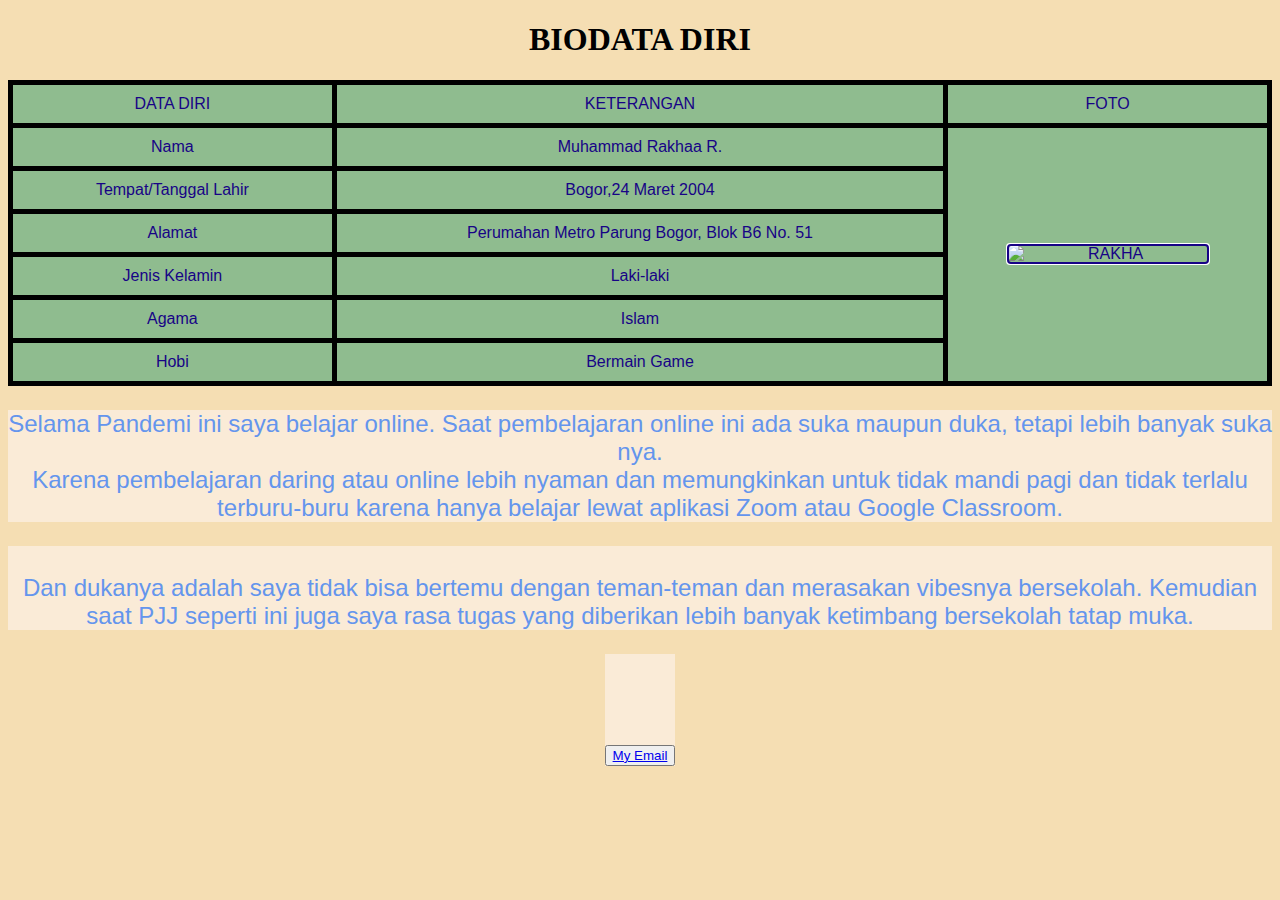
==== index.html @ 3a5006c4 "Add files via upload" ====
<!DOCTYPE html>
<html>
			<head>
							
							<meta charset="UTF-8">
							<meta name="viewport" content"width-device-width,initial scale=1.0"/>
							<meta http-equiv="X-U Compatible" content"ie=edge"/>
							<title>HTML & CSS PERTEMUAN KE 4</title>					
			<head>
				<link rel="stylesheet" href="style.css">
			</head>
			</head>
				<body>
				
				
			<h1 align="center">BIODATA DIRI</h1>
			
			<table border="1" cellspacing="0" cellspading="5" align="center" width="800">
			
			
			<tr align="center" bgcolor="#f33a3a">
				<td width="200">DATA DIRI</td>
				<td width="400">KETERANGAN</td>
				<td width="200">FOTO</td>
			</tr>
			
			<tr>
				<td>Nama</td>
				<td>Muhammad Rakhaa R.</td>
				<td rowspan="6"><img src="RAKHAA.JPEG" alt="RAKHA" width="200"></td>
			</tr>
			
		<tr>		
			<td>Tempat/Tanggal Lahir</td>
			<td>Bogor,24 Maret 2004</td>
		</tr>
		
		<tr>
			<td>Alamat</td>
			<td>Perumahan Metro Parung Bogor, Blok B6 No. 51</td>
		
		</tr>
		
		<tr>
			<td>Jenis Kelamin</td>
			<td>Laki-laki</td>
		</tr>
		
		<tr>
			<td>Agama</td>
			<td>Islam</td>
		</tr>
		
		<tr>
			<td>Hobi</td>
			<td>Bermain Game</td>
		</tr>
		</table>
		<p>
		Selama Pandemi ini saya belajar online. Saat pembelajaran online ini ada suka maupun duka, tetapi lebih banyak suka nya.<br>
		Karena pembelajaran daring atau online lebih nyaman dan memungkinkan untuk tidak mandi pagi dan tidak terlalu terburu-buru karena hanya belajar lewat aplikasi Zoom atau Google Classroom.
		<p><br>
		Dan dukanya adalah saya tidak bisa bertemu dengan teman-teman dan merasakan vibesnya bersekolah. Kemudian saat PJJ seperti ini juga saya rasa tugas yang diberikan lebih banyak ketimbang bersekolah tatap muka.
		
		
		<p>
		<br>
		<br>
		<br>
		
	
		
		
		<button>
		<a href="mailto:mrakhaariz65@smakbo.sch.id">My Email</a>
		</button>
		 

				</body>
</html>
---- style.css ----
img {
    display: block;
    margin-left: auto;
    margin-right: auto;
    outline-style: auto;
}
body {
    background-color: wheat;
}
table {
    font-family: Arial, Helvetica, sans-serif;
    border-collapse: collapse;
    width: 100%;
    color:#170386;
    border-style: dotted;
}
td, th {
    background-color: darkseagreen;
    border: 5px solid #000000;
    text-align: center;
    padding: 10px;
}
tr:nth-child(even) {
    background-color: #F0F8FF;
}
p {
    text-align: center;
    display: block;
    margin-left: auto;
    margin-right: auto;
    color: CornflowerBlue;
    background-color: rgb(250, 235, 215);
    font-family: Arial, Helvetica, sans-serif;
    font-size: x-large;
    height: fit-content;
    width: fit-content;
}
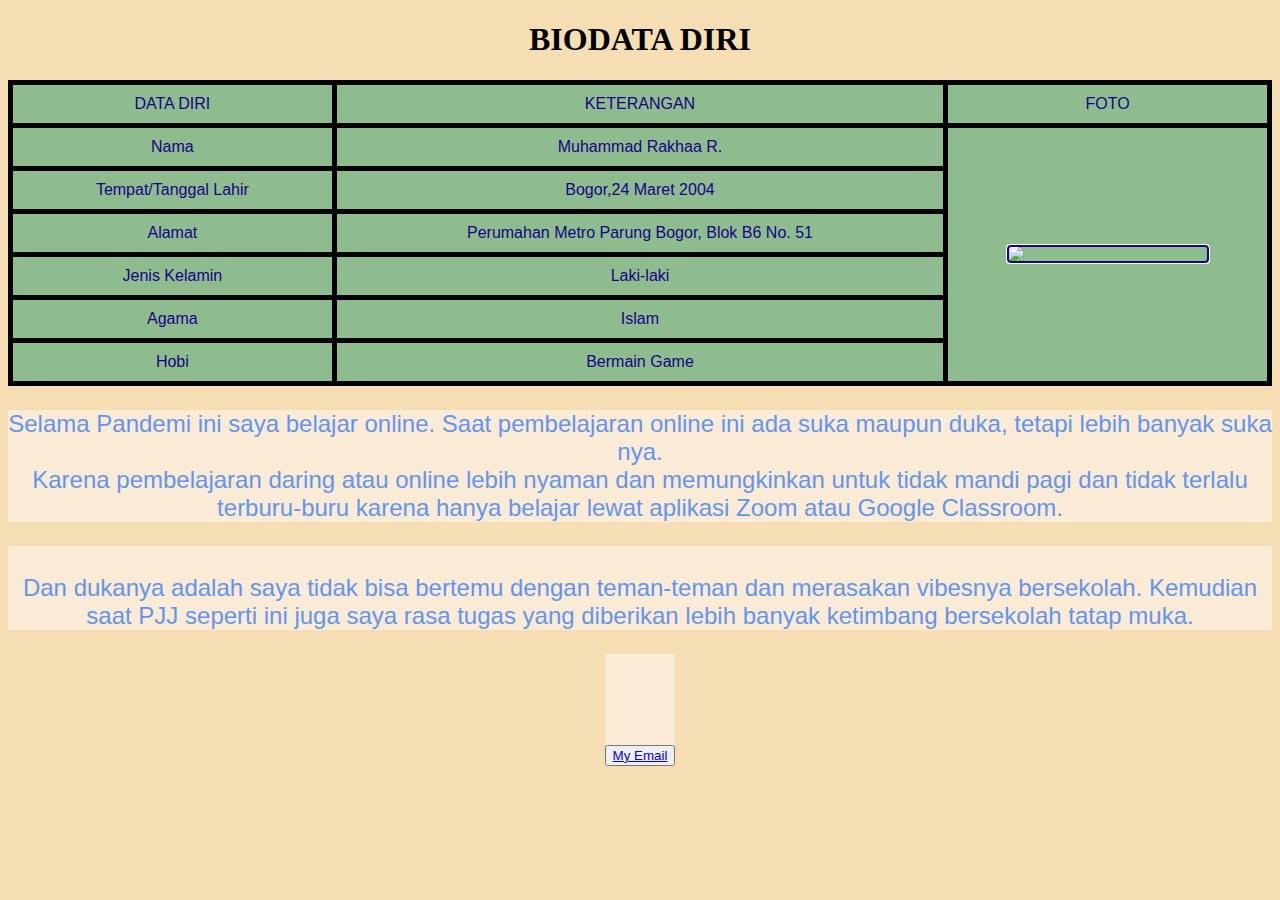
==== commit 6d6e2371: "Update index.html" ====
--- a/index.html
+++ b/index.html
@@ -27,7 +27,7 @@
 			<tr>
 				<td>Nama</td>
 				<td>Muhammad Rakhaa R.</td>
-				<td rowspan="6"><img src="RAKHAA.JPEG" alt="RAKHA" width="200"></td>
+				<td rowspan="6"><img src="RAKHAA.JPEG" width="200"></td>
 			</tr>
 			
 		<tr>		
@@ -77,4 +77,4 @@
 		 
 
 				</body>
-</html>				+</html>				
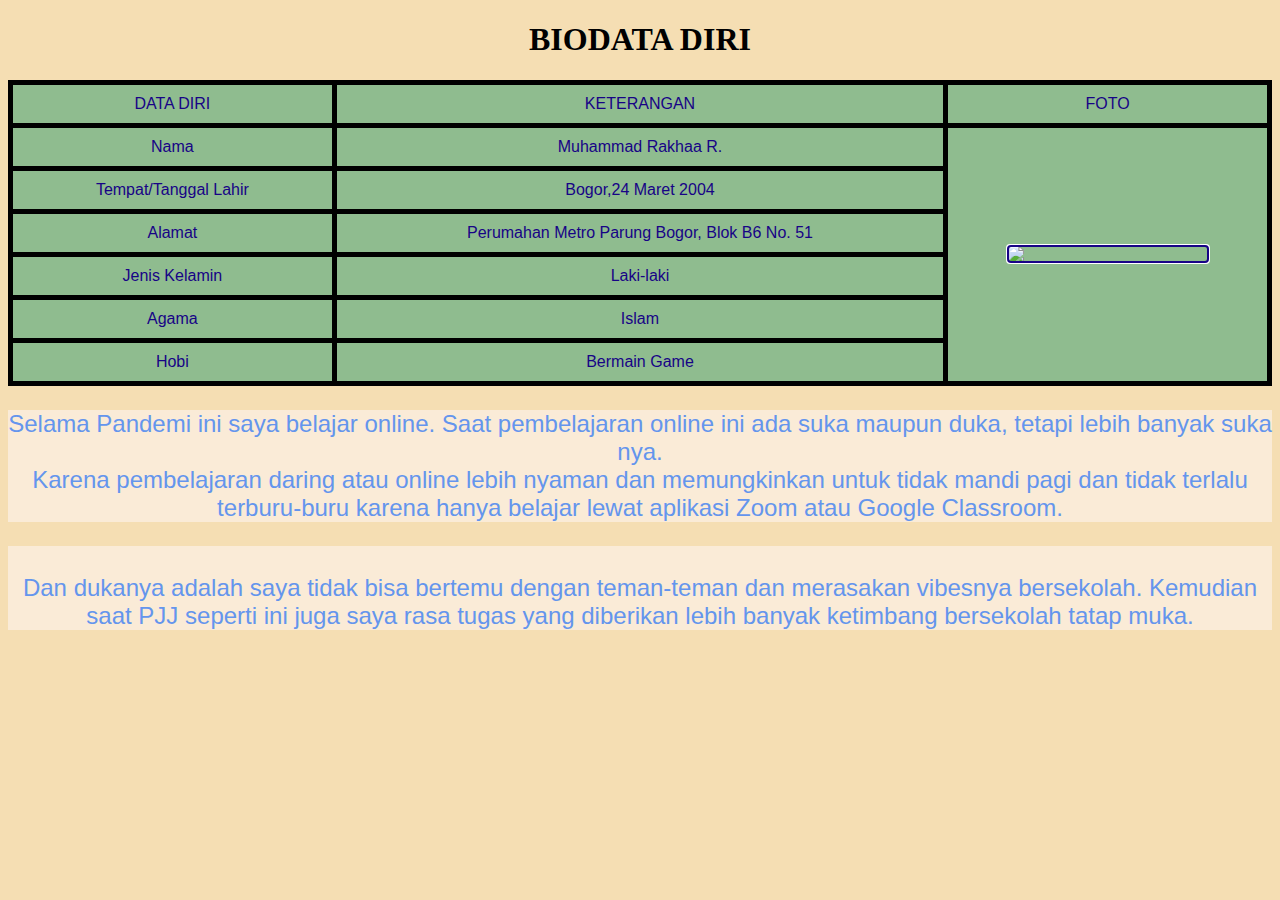
==== commit aca4fdfb: "Update index.html" ====
--- a/index.html
+++ b/index.html
@@ -71,9 +71,6 @@
 	
 		
 		
-		<button>
-		<a href="mailto:mrakhaariz65@smakbo.sch.id">My Email</a>
-		</button>
 		 
 
 				</body>
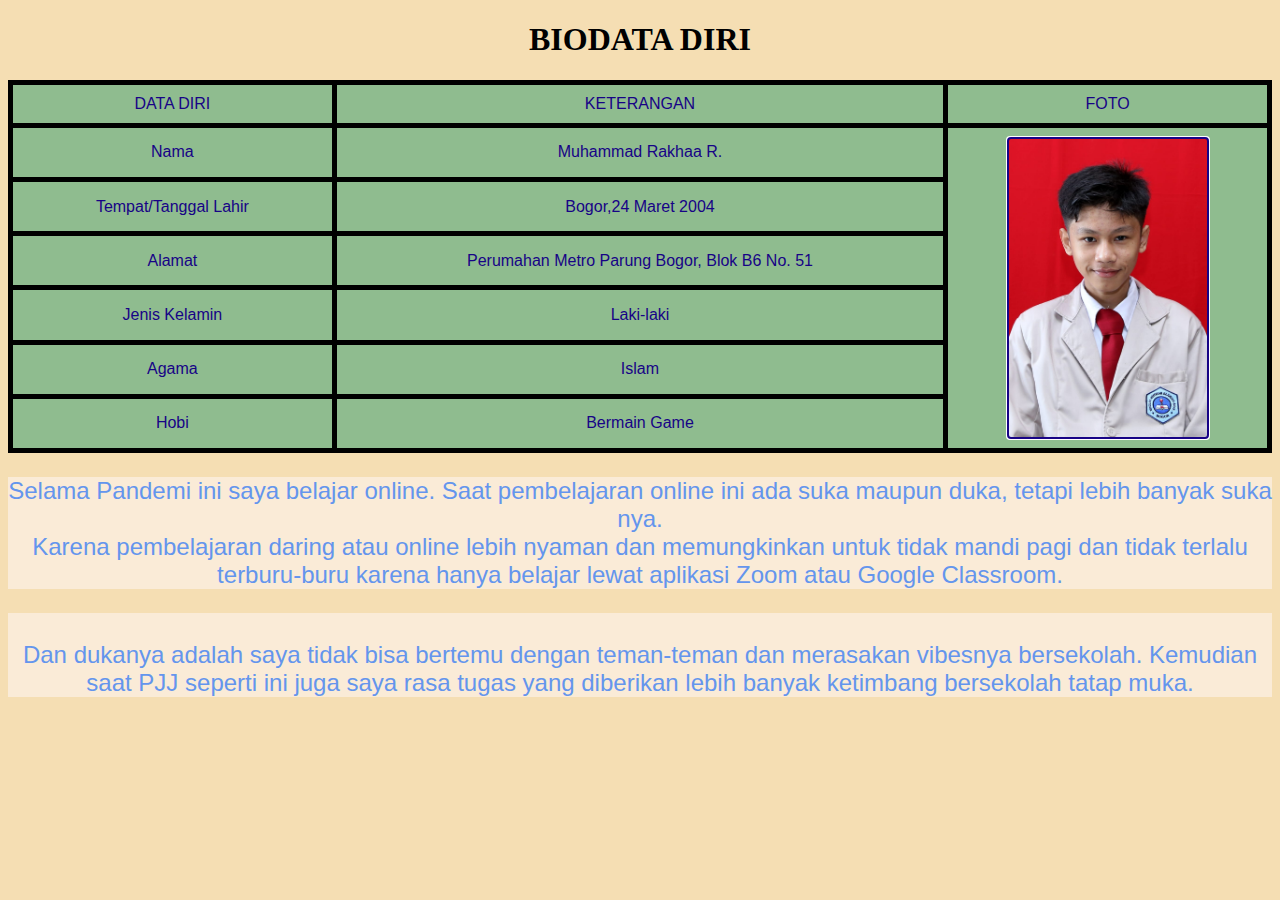
==== commit cf6fa94c: "Update index.html" ====
--- a/index.html
+++ b/index.html
@@ -27,7 +27,7 @@
 			<tr>
 				<td>Nama</td>
 				<td>Muhammad Rakhaa R.</td>
-				<td rowspan="6"><img src="RAKHAA.JPEG" width="200"></td>
+				<td rowspan="6"><img src="RAKHAA.jpeg" width="200"></td>
 			</tr>
 			
 		<tr>		
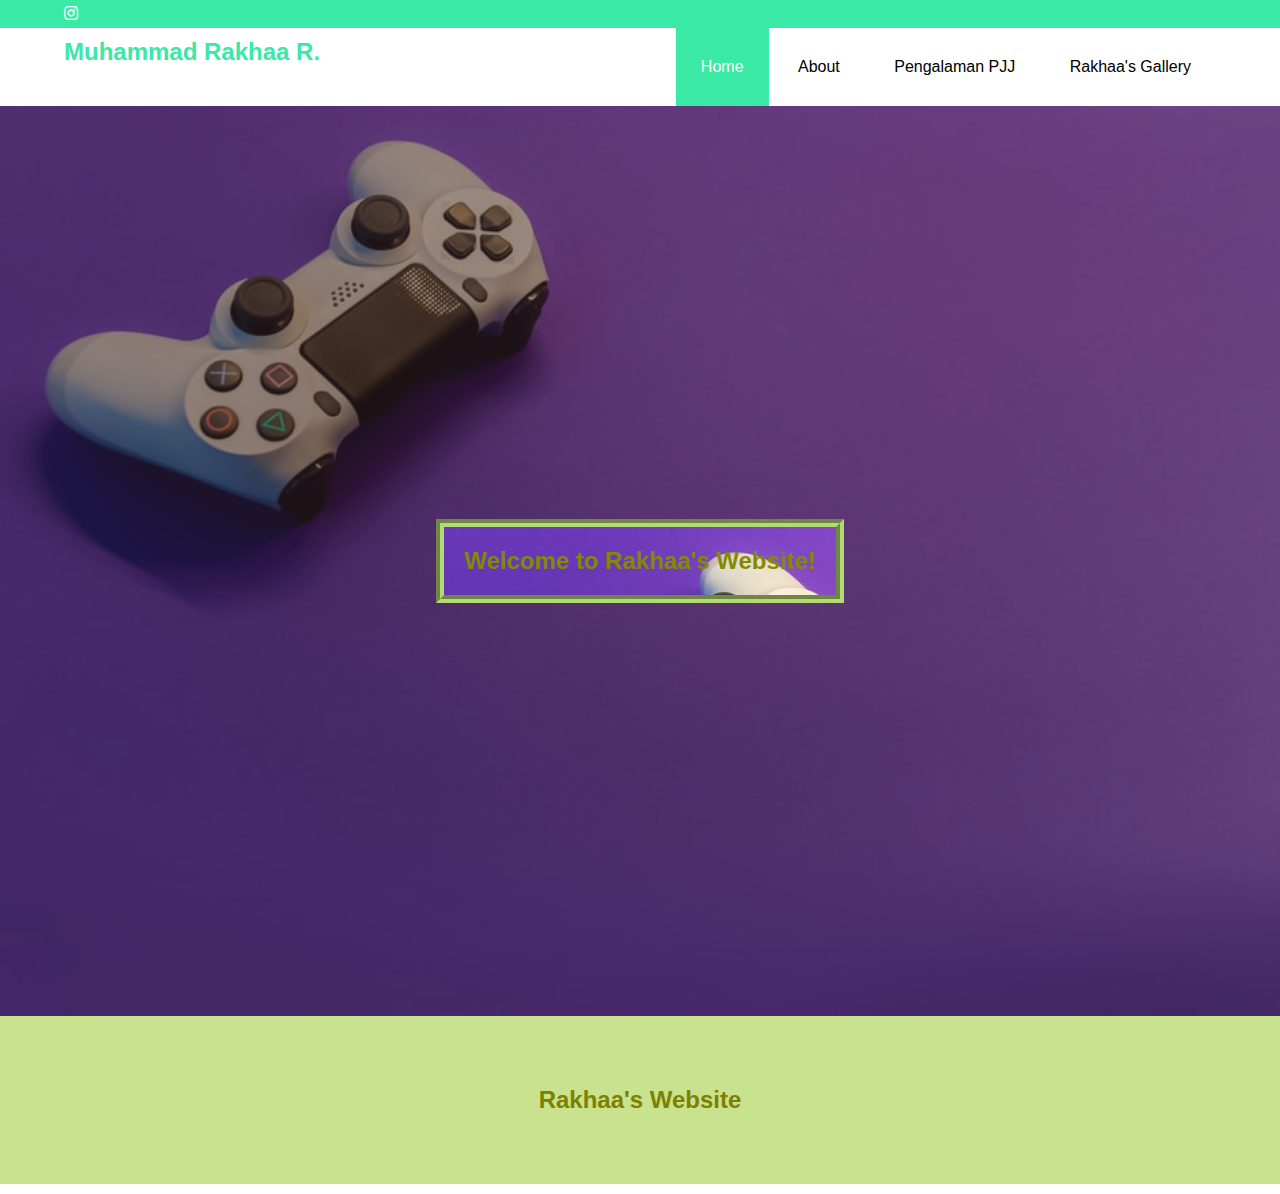
==== commit 982d3eaf: "Add files via upload" ====
--- a/index.html
+++ b/index.html
@@ -1,77 +1,54 @@
-<!DOCTYPE html>
-<html>
-			<head>
-							
-							<meta charset="UTF-8">
-							<meta name="viewport" content"width-device-width,initial scale=1.0"/>
-							<meta http-equiv="X-U Compatible" content"ie=edge"/>
-							<title>HTML & CSS PERTEMUAN KE 4</title>					
-			<head>
-				<link rel="stylesheet" href="style.css">
-			</head>
-			</head>
-				<body>
-				
-				
-			<h1 align="center">BIODATA DIRI</h1>
-			
-			<table border="1" cellspacing="0" cellspading="5" align="center" width="800">
-			
-			
-			<tr align="center" bgcolor="#f33a3a">
-				<td width="200">DATA DIRI</td>
-				<td width="400">KETERANGAN</td>
-				<td width="200">FOTO</td>
-			</tr>
-			
-			<tr>
-				<td>Nama</td>
-				<td>Muhammad Rakhaa R.</td>
-				<td rowspan="6"><img src="RAKHAA.jpeg" width="200"></td>
-			</tr>
-			
-		<tr>		
-			<td>Tempat/Tanggal Lahir</td>
-			<td>Bogor,24 Maret 2004</td>
-		</tr>
-		
-		<tr>
-			<td>Alamat</td>
-			<td>Perumahan Metro Parung Bogor, Blok B6 No. 51</td>
-		
-		</tr>
-		
-		<tr>
-			<td>Jenis Kelamin</td>
-			<td>Laki-laki</td>
-		</tr>
-		
-		<tr>
-			<td>Agama</td>
-			<td>Islam</td>
-		</tr>
-		
-		<tr>
-			<td>Hobi</td>
-			<td>Bermain Game</td>
-		</tr>
-		</table>
-		<p>
-		Selama Pandemi ini saya belajar online. Saat pembelajaran online ini ada suka maupun duka, tetapi lebih banyak suka nya.<br>
-		Karena pembelajaran daring atau online lebih nyaman dan memungkinkan untuk tidak mandi pagi dan tidak terlalu terburu-buru karena hanya belajar lewat aplikasi Zoom atau Google Classroom.
-		<p><br>
-		Dan dukanya adalah saya tidak bisa bertemu dengan teman-teman dan merasakan vibesnya bersekolah. Kemudian saat PJJ seperti ini juga saya rasa tugas yang diberikan lebih banyak ketimbang bersekolah tatap muka.
-		
-		
-		<p>
-		<br>
-		<br>
-		<br>
-		
-	
-		
-		
-		 
-
-				</body>
-</html>				
+<!DOCTYPE html>
+<html>
+<head>
+	<meta charset="utf-8">
+	<meta name="viewport" content="width=device-width, inital-scale=1">
+	<title>Muhammad Rakhaa R.</title>
+	<link rel="stylesheet" type="text/css" href="style1.css">
+	<link rel="stylesheet" type="text/css" href="https://cdnjs.cloudflare.com/ajax/libs/font-awesome/5.15.3/css/all.min.css">
+</head>
+<body>
+
+	<!-- header -->
+	<div class="medsos">
+		<div class="container">
+			<ul>
+				<li><a href="https://www.instagram.com/rakharizqullah27/"><i class="fab fa-instagram"></i></a></li>
+			</ul>
+		</div>
+	</div>
+		<header>
+			<div class="container">
+				<h2><a href="index.html">Muhammad Rakhaa R.</a></h2>
+				<ul>
+					<li class="active"><a href="index.html">Home</a></li>
+					<li><a href="biodata.html">About</a></li>
+					<li><a href="pengalaman.html">Pengalaman PJJ</a></li>
+					<li><a href="fotogaleri.html">Rakhaa's Gallery</a></li>
+				</ul>
+			</div>
+		</header>
+
+		<!-- banner -->
+		<section class="banner">
+			<h2>Welcome to Rakhaa's Website!</h2>
+		</section>
+		<section class="content">
+            <div class="container">
+            	<h2>Rakhaa's Website</h2>
+<style>
+   img {
+     border: 4px dashed #c7db70;
+     padding: 15  15px;
+	     margin: 25px;
+	 }
+
+</style>
+</head>
+<body>
+   <center>
+ </center>
+			</div>
+		</section>
+</body>
+</html>--- a/style1.css
+++ b/style1.css
@@ -0,0 +1,135 @@
+*{
+	padding:0;
+	margin: 0;
+	font-family: sans-serif;
+}
+a{
+	color: inherit;
+	text-decoration: none;
+}
+.medsos{
+	padding: 5px 0;
+	background-color: 	#3ae9a6; 
+}
+.medsos ul li{
+	display: inline-block;
+	color: white;
+	margin-right: 10px;
+}
+.container{
+	width: 90%;
+	margin: 0 auto;
+}
+.container:after{
+	content: '';
+	display: block;
+	clear: both;
+}
+header h1{
+	float: left;
+	padding: 15px 0;
+	color: 	#3ae9a6;
+}
+header h2{
+	float: left;
+	padding: 10px 0;
+	color: #3ae9a6;
+}
+header ul{
+	float: right;
+}
+header ul li{
+	display: inline-block;
+}
+header ul li a{
+	padding: 30px 25px;
+	display: inline-block;
+}
+header ul li a:hover{
+	background-color: #3ae9a6; 
+	color: white;
+}
+.active{
+	background-color: 	#3ae9a6; 
+	color: white;
+}
+.banner{
+	height: 90vh;
+	background-image: url(bg.jpg);
+	background-size: cover;
+	position: relative;
+	display: flex;
+	justify-content: center;
+	align-items: center;
+}
+.banner:after{
+	content: '';
+	display: block;
+	position: absolute;
+	top: 0;
+	left: 0;
+	right: 0;
+	bottom: 0;
+	background-color: rgba(55,35,39,0.5);
+}
+.banner h2{
+	background-image: url(bg.jpg);
+	color:	#828b00;
+	z-index: 1;
+	padding: 20px 20px;
+	border: 8px groove 	#b2db70;
+	text-align: center;
+}
+
+
+section{
+	padding: 50px 0;
+}
+section h2{
+	background-color:	#c9e28d;
+	padding: 20px 0;
+	color: #7e8000;
+	text-align: center;
+
+}
+section h3{
+	text-align: center;
+	padding: 20px 0;
+	color: 	#d7e297;
+	margin-bottom: 20px;
+}
+section p{
+	color: 	#d7e297;
+	word-spacing: 2px;
+	line-height: 20px;
+	padding: 50px;
+	text-align:justify;
+}
+.biodata{
+	background-color: #c9e28d;
+}
+.biodata ul li{
+	text-align: center;
+	padding: 1px 0;
+	color: 	#999733;
+	margin-bottom: 10px;
+	display: block;
+}
+.pengalaman{
+	background-color: #c9e28d;
+	display: block;
+	margin-bottom: 10px;
+}
+.gallery{
+	background-color: #c9e28d;
+}
+.content{
+	background-color: #c9e28d;
+	display: block;
+	margin-bottom: 10px;
+
+}
+    
+    </style>
+</head>
+<body>